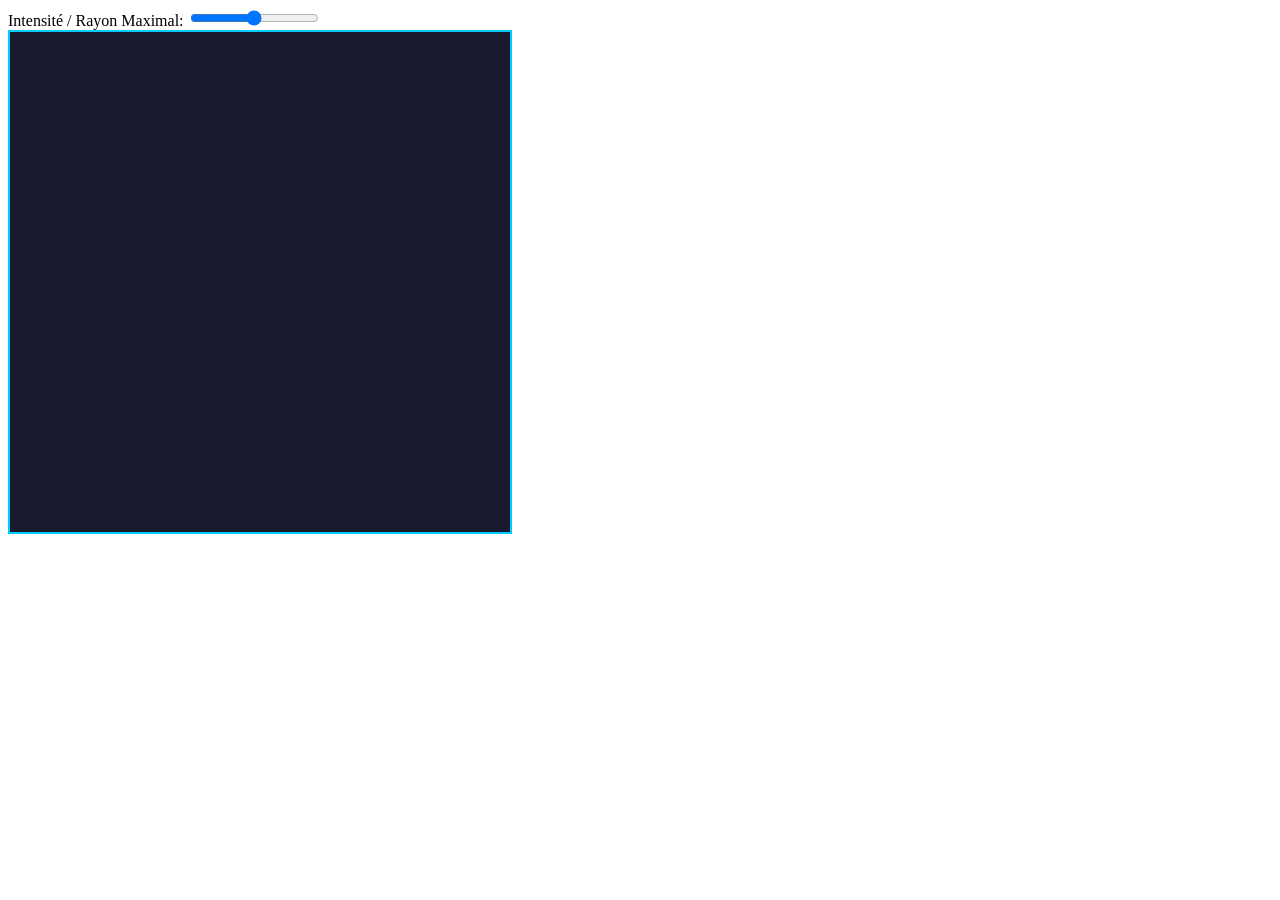
==== TD/TD2/index.html @ 59275b9f "Add files via upload" ====
<!DOCTYPE html>
<html lang="fr">
  <head>
    <meta charset="UTF-8" />
    <meta name="viewport" content="width=device-width, initial-scale=1.0" />
    <title>TD2</title>
  </head>
  <body>
    <div id="controls">
      <label for="vibrationSelector">Intensité / Rayon Maximal:</label>      
      <input id="vibrationSelector" min="50" max="250" value="150" type="range" oninput="lancerAnimation()"/>
    </div>
    <canvas id="echoCanvas" width="500" height="500" style="border: 2px solid #00ccff; background-color: #1a1a2e"></canvas>
    <script src="script.js"></script>
  </body>
</html>
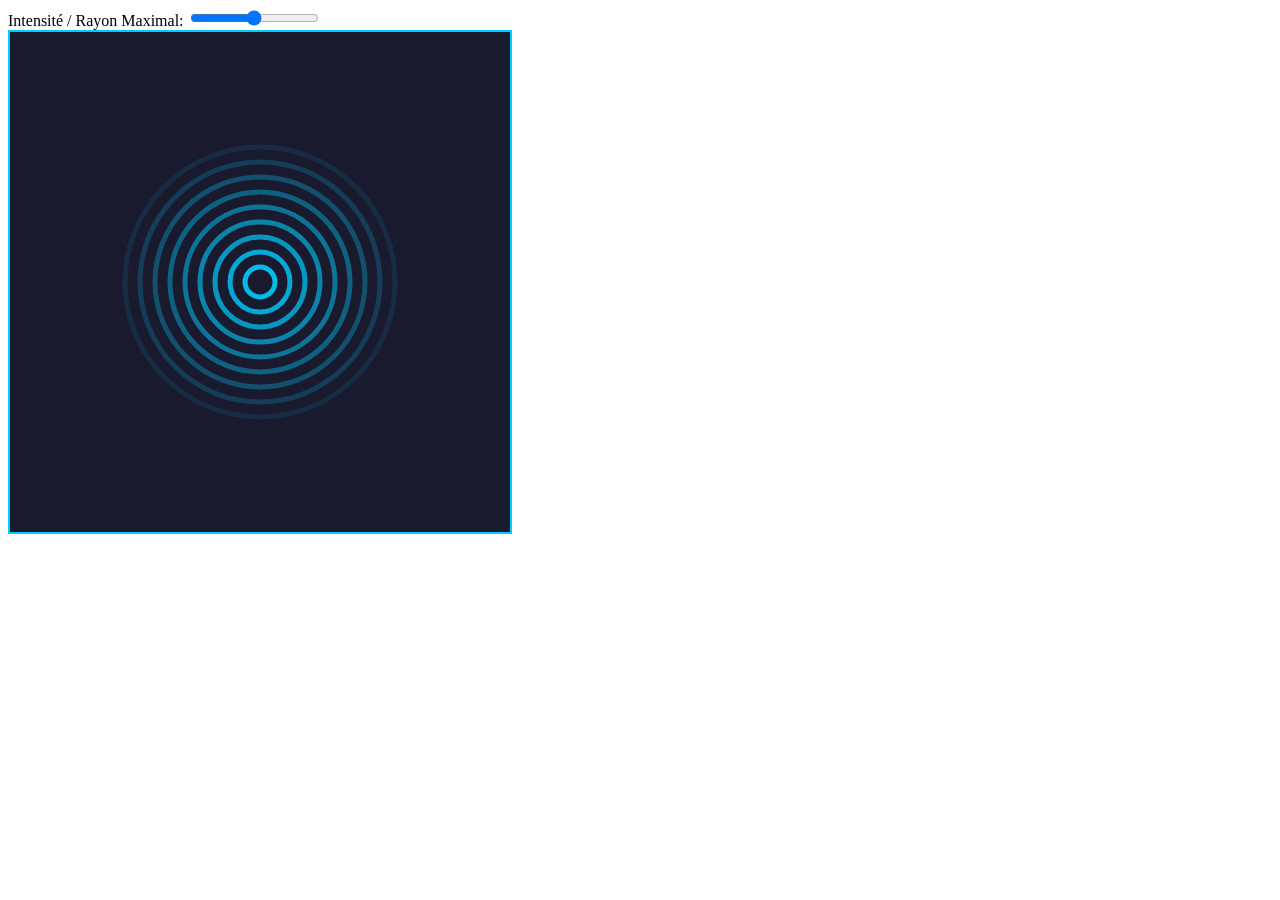
==== commit bb498835: "Update index.html structure and script path" ====
--- a/TD/TD2/index.html
+++ b/TD/TD2/index.html
@@ -12,6 +12,7 @@
       <input id="vibrationSelector" min="50" max="250" value="150" type="range" oninput="lancerAnimation()"/>
     </div>
     <canvas id="echoCanvas" width="500" height="500" style="border: 2px solid #00ccff; background-color: #1a1a2e"></canvas>
-    <script src="script.js"></script>
+    <script src="script/script.js"></script>
   </body>
 </html>
+
